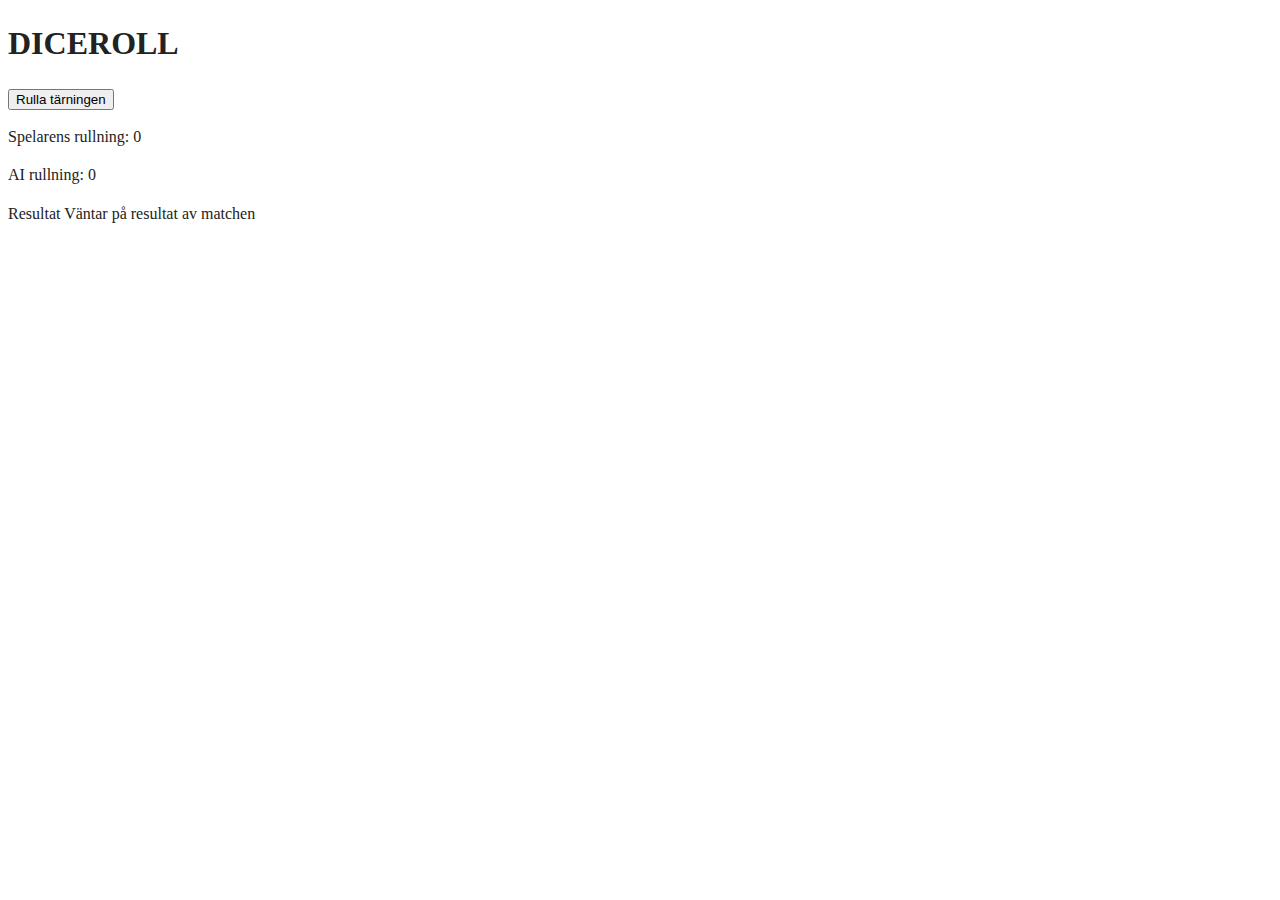
==== Nya dice A1/index.html @ 532cbf32 "nya dice A1 klar" ====
<!doctype html>
<html class="no-js" lang="">

<head>
  <meta charset="utf-8">
  <meta name="viewport" content="width=device-width, initial-scale=1">
  <title></title>
  <link rel="stylesheet" href="css/style.css">
  <meta name="description" content="">

  <meta property="og:title" content="">
  <meta property="og:type" content="">
  <meta property="og:url" content="">
  <meta property="og:image" content="">
  <meta property="og:image:alt" content="">

  <link rel="icon" href="/favicon.ico" sizes="any">
  <link rel="icon" href="/icon.svg" type="image/svg+xml">
  <link rel="apple-touch-icon" href="icon.png">

  <link rel="manifest" href="site.webmanifest">
  <meta name="theme-color" content="#fafafa">
</head>

<body>

<h1>DICEROLL</h1>
<button id="button0">Rulla tärningen</button>
<div>
  <p>Spelarens rullning: <span id="playerrolltext">0</span></p>
  <p>AI rullning: <span id="AIrrolltext">0</span></p>
</div>
<p>Resultat <span id="result">Väntar på resultat av matchen</span></p>

</body>
<script>
  let knapp = document.getElementById('button0');
  let playerrolltext = document.getElementById('playerrolltext');
  let AIrrolltext = document.getElementById('AIrrolltext');
  let resultatet = document.getElementById('result');

  let playerroll;
  let AIroll;

  knapp.addEventListener('click', function() {
    getrandomnumberforplayer();
    getrandomnumberforAI();
    showPlayerrollResult();
    showAIrollresult();
    visaresultat();
  });

  function getrandomnumberforplayer() {
    playerroll = Math.floor(Math.random() * 6) + 1;
    console.log(playerroll);
  }

  function showPlayerrollResult() {
    playerrolltext.innerHTML = playerroll;
  }

  function getrandomnumberforAI() {
    AIroll = Math.floor(Math.random() * 6) + 1;
    console.log(AIroll);
  }

  function showAIrollresult() {
    AIrrolltext.innerHTML = AIroll;
  }

  function räknavinnare() {
    if (playerroll > AIroll) {
      return "Spelare Vinner!";
    }
    else if (AIroll > playerroll) {
      return "AI Vinner!";
    }
    else {
      return "Det är lika!";
    }
  }

  function visaresultat() {
    resultatet.innerHTML = räknavinnare(); {
    }
  }

</script>

<script src="js/app.js"></script>
</body>

</html>
---- Nya dice A1/css/style.css ----
/*! HTML5 Boilerplate v9.0.1 | MIT License | https://html5boilerplate.com/ */

/* main.css 3.0.0 | MIT License | https://github.com/h5bp/main.css#readme */
/*
 * What follows is the result of much research on cross-browser styling.
 * Credit left inline and big thanks to Nicolas Gallagher, Jonathan Neal,
 * Kroc Camen, and the H5BP dev community and team.
 */

/* ==========================================================================
   Base styles: opinionated defaults
   ========================================================================== */

html {
  color: #222;
  font-size: 1em;
  line-height: 1.4;
}

/*
 * Remove text-shadow in selection highlight:
 * https://twitter.com/miketaylr/status/12228805301
 *
 * Customize the background color to match your design.
 */

::-moz-selection {
  background: #b3d4fc;
  text-shadow: none;
}

::selection {
  background: #b3d4fc;
  text-shadow: none;
}

/*
 * A better looking default horizontal rule
 */

hr {
  display: block;
  height: 1px;
  border: 0;
  border-top: 1px solid #ccc;
  margin: 1em 0;
  padding: 0;
}

/*
 * Remove the gap between audio, canvas, iframes,
 * images, videos and the bottom of their containers:
 * https://github.com/h5bp/html5-boilerplate/issues/440
 */

audio,
canvas,
iframe,
img,
svg,
video {
  vertical-align: middle;
}

/*
 * Remove default fieldset styles.
 */

fieldset {
  border: 0;
  margin: 0;
  padding: 0;
}

/*
 * Allow only vertical resizing of textareas.
 */

textarea {
  resize: vertical;
}

/* ==========================================================================
   Author's custom styles
   ========================================================================== */

/* ==========================================================================
   Helper classes
   ========================================================================== */

/*
 * Hide visually and from screen readers
 */

.hidden,
[hidden] {
  display: none !important;
}

/*
 * Hide only visually, but have it available for screen readers:
 * https://snook.ca/archives/html_and_css/hiding-content-for-accessibility
 *
 * 1. For long content, line feeds are not interpreted as spaces and small width
 *    causes content to wrap 1 word per line:
 *    https://medium.com/@jessebeach/beware-smushed-off-screen-accessible-text-5952a4c2cbfe
 */

.visually-hidden {
  border: 0;
  clip: rect(0, 0, 0, 0);
  height: 1px;
  margin: -1px;
  overflow: hidden;
  padding: 0;
  position: absolute;
  white-space: nowrap;
  width: 1px;
  /* 1 */
}

/*
 * Extends the .visually-hidden class to allow the element
 * to be focusable when navigated to via the keyboard:
 * https://www.drupal.org/node/897638
 */

.visually-hidden.focusable:active,
.visually-hidden.focusable:focus {
  clip: auto;
  height: auto;
  margin: 0;
  overflow: visible;
  position: static;
  white-space: inherit;
  width: auto;
}

/*
 * Hide visually and from screen readers, but maintain layout
 */

.invisible {
  visibility: hidden;
}

/*
 * Clearfix: contain floats
 *
 * The use of `table` rather than `block` is only necessary if using
 * `::before` to contain the top-margins of child elements.
 */

.clearfix::before,
.clearfix::after {
  content: "";
  display: table;
}

.clearfix::after {
  clear: both;
}

/* ==========================================================================
   EXAMPLE Media Queries for Responsive Design.
   These examples override the primary ('mobile first') styles.
   Modify as content requires.
   ========================================================================== */

@media only screen and (min-width: 35em) {
  /* Style adjustments for viewports that meet the condition */
}

@media print,
  (-webkit-min-device-pixel-ratio: 1.25),
  (min-resolution: 1.25dppx),
  (min-resolution: 120dpi) {
  /* Style adjustments for high resolution devices */
}

/* ==========================================================================
   Print styles.
   Inlined to avoid the additional HTTP request:
   https://www.phpied.com/delay-loading-your-print-css/
   ========================================================================== */

@media print {
  *,
  *::before,
  *::after {
    background: #fff !important;
    color: #000 !important;
    /* Black prints faster */
    box-shadow: none !important;
    text-shadow: none !important;
  }

  a,
  a:visited {
    text-decoration: underline;
  }

  a[href]::after {
    content: " (" attr(href) ")";
  }

  abbr[title]::after {
    content: " (" attr(title) ")";
  }

  /*
   * Don't show links that are fragment identifiers,
   * or use the `javascript:` pseudo protocol
   */
  a[href^="#"]::after,
  a[href^="javascript:"]::after {
    content: "";
  }

  pre {
    white-space: pre-wrap !important;
  }

  pre,
  blockquote {
    border: 1px solid #999;
    page-break-inside: avoid;
  }

  tr,
  img {
    page-break-inside: avoid;
  }

  p,
  h2,
  h3 {
    orphans: 3;
    widows: 3;
  }

  h2,
  h3 {
    page-break-after: avoid;
  }
}
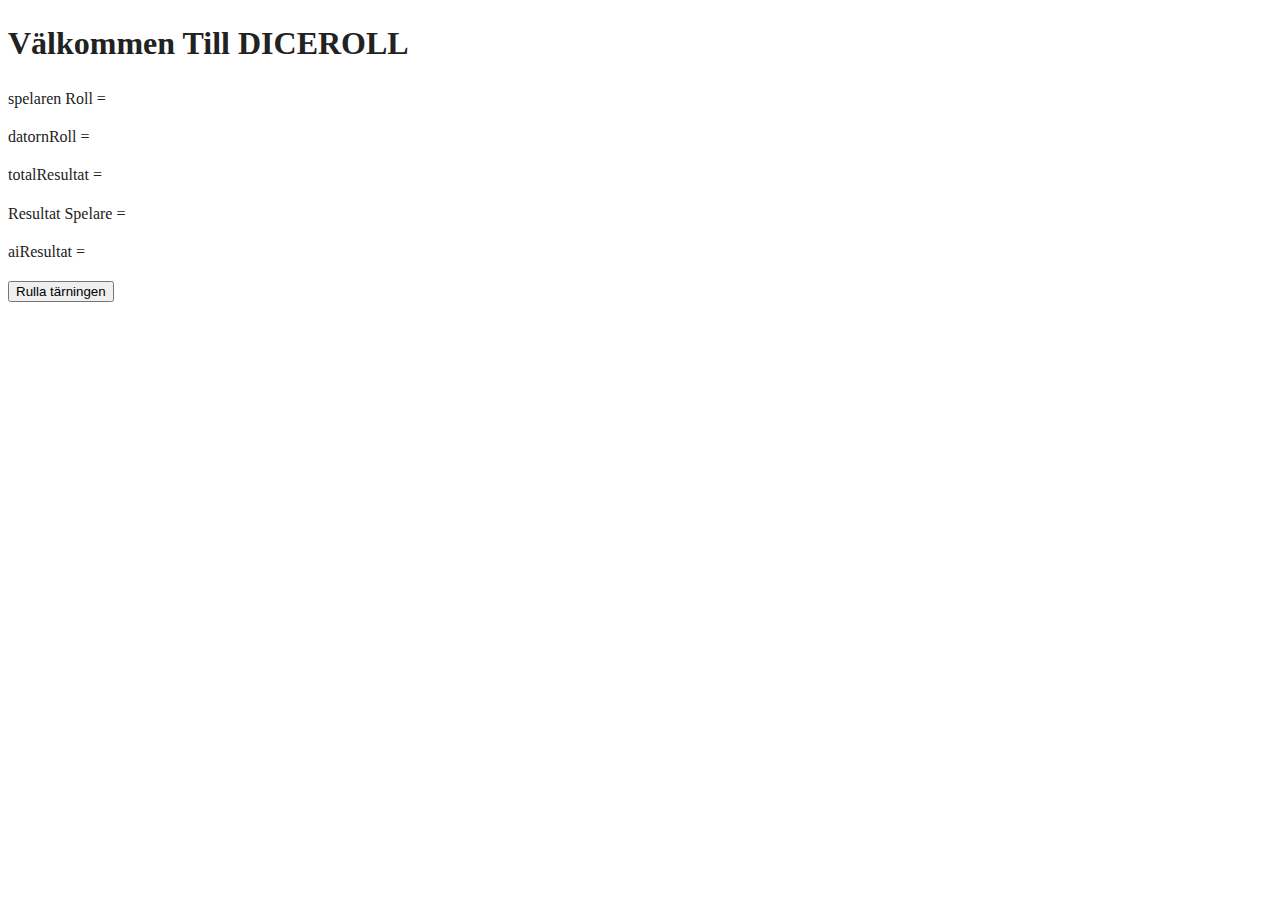
==== commit fe65c225: "nya uppdateringar till dice A1" ====
--- a/Nya dice A1/index.html
+++ b/Nya dice A1/index.html
@@ -24,68 +24,17 @@
 
 <body>
 
-<h1>DICEROLL</h1>
-<button id="button0">Rulla tärningen</button>
-<div>
-  <p>Spelarens rullning: <span id="playerrolltext">0</span></p>
-  <p>AI rullning: <span id="AIrrolltext">0</span></p>
-</div>
-<p>Resultat <span id="result">Väntar på resultat av matchen</span></p>
+<h1> Välkommen Till DICEROLL</h1>
 
-</body>
-<script>
-  let knapp = document.getElementById('button0');
-  let playerrolltext = document.getElementById('playerrolltext');
-  let AIrrolltext = document.getElementById('AIrrolltext');
-  let resultatet = document.getElementById('result');
+  <p id ="playerRollText"> spelaren Roll = </p>
+  <p id = "aiRollText"> datornRoll = </p>
+<p id = "resultatText"> totalResultat = </p>
+  <p id ="playerScoreText"> Resultat Spelare = </p>
+  <p id ="aiScoreText"> aiResultat = </p>
+  <p id ="scoreBoardDrawText"></p>
+<button id = "button0">Rulla tärningen</button>
 
-  let playerroll;
-  let AIroll;
 
-  knapp.addEventListener('click', function() {
-    getrandomnumberforplayer();
-    getrandomnumberforAI();
-    showPlayerrollResult();
-    showAIrollresult();
-    visaresultat();
-  });
-
-  function getrandomnumberforplayer() {
-    playerroll = Math.floor(Math.random() * 6) + 1;
-    console.log(playerroll);
-  }
-
-  function showPlayerrollResult() {
-    playerrolltext.innerHTML = playerroll;
-  }
-
-  function getrandomnumberforAI() {
-    AIroll = Math.floor(Math.random() * 6) + 1;
-    console.log(AIroll);
-  }
-
-  function showAIrollresult() {
-    AIrrolltext.innerHTML = AIroll;
-  }
-
-  function räknavinnare() {
-    if (playerroll > AIroll) {
-      return "Spelare Vinner!";
-    }
-    else if (AIroll > playerroll) {
-      return "AI Vinner!";
-    }
-    else {
-      return "Det är lika!";
-    }
-  }
-
-  function visaresultat() {
-    resultatet.innerHTML = räknavinnare(); {
-    }
-  }
-
-</script>
 
 <script src="js/app.js"></script>
 </body>
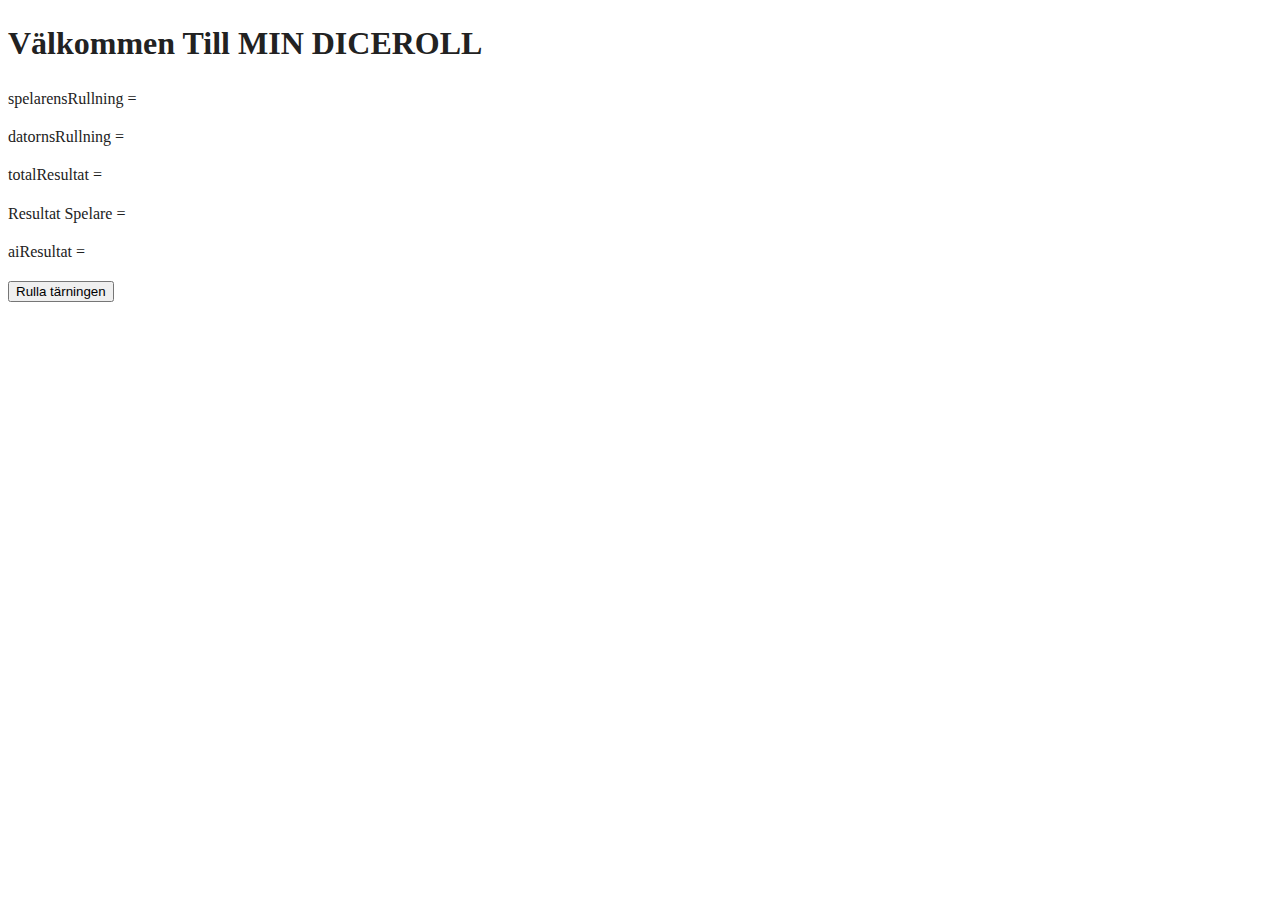
==== commit 8e2ac9e7: "fixad A1 DICE" ====
--- a/Nya dice A1/index.html
+++ b/Nya dice A1/index.html
@@ -24,10 +24,10 @@
 
 <body>
 
-<h1> Välkommen Till DICEROLL</h1>
+<h1> Välkommen Till MIN DICEROLL</h1>
 
-  <p id ="playerRollText"> spelaren Roll = </p>
-  <p id = "aiRollText"> datornRoll = </p>
+  <p id ="playerRollText"> spelarensRullning = </p>
+  <p id = "aiRollText"> datornsRullning = </p>
 <p id = "resultatText"> totalResultat = </p>
   <p id ="playerScoreText"> Resultat Spelare = </p>
   <p id ="aiScoreText"> aiResultat = </p>
